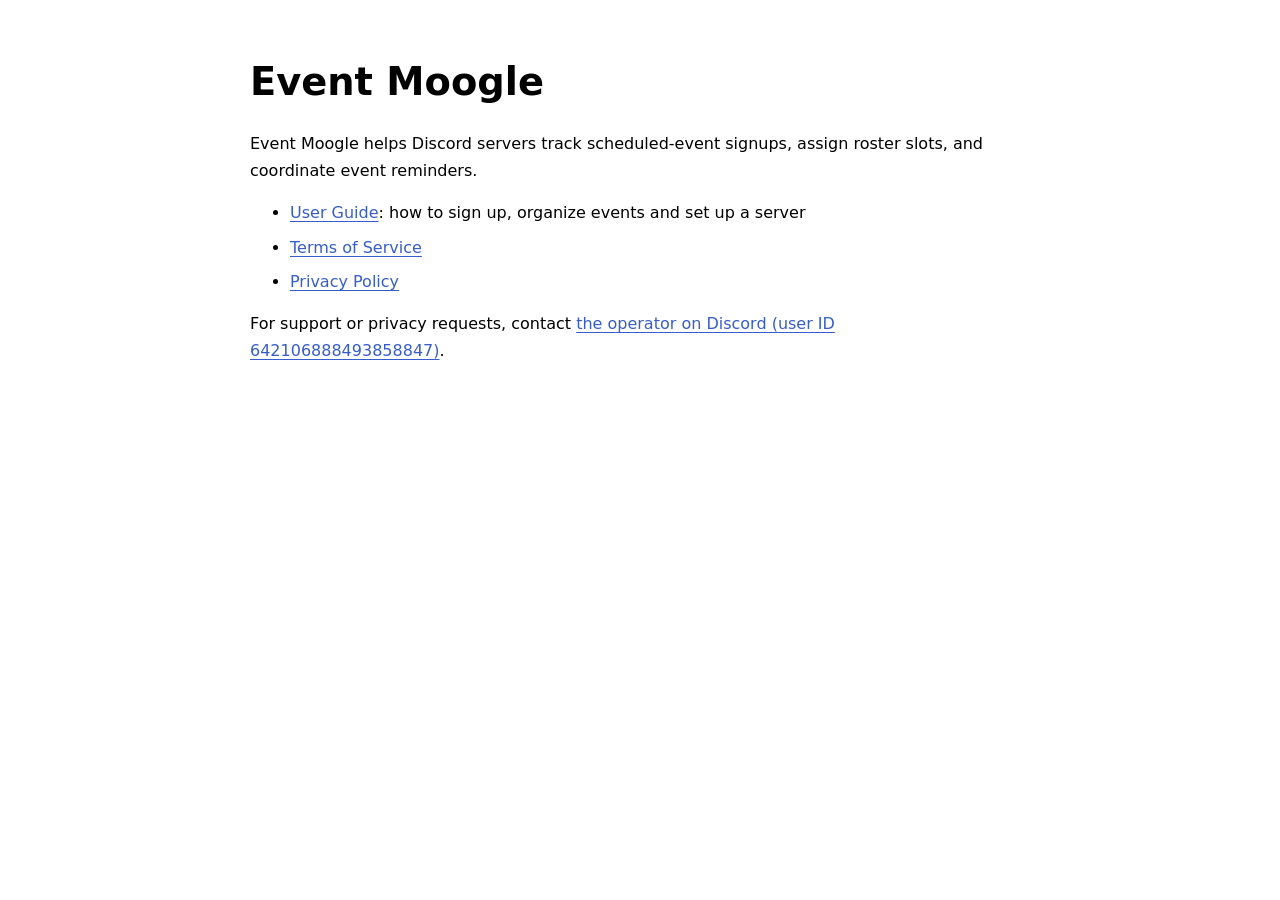
==== index.html @ 097a1b18 "Publish the user guide and policy pages Rendered from the bot repository's policies/ templates.  Co-" ====
<!doctype html>
<html lang="en">
<head>
  <meta charset="utf-8">
  <meta name="viewport" content="width=device-width, initial-scale=1">
  <title>Event Moogle — Policies</title>
  <link rel="stylesheet" href="styles.css">
</head>
<body>
  <main>
    <h1>Event Moogle</h1>
    <p>Event Moogle helps Discord servers track scheduled-event signups, assign roster slots, and coordinate event reminders.</p>
    <ul>
      <li><a href="guide.html">User Guide</a>: how to sign up, organize events and set up a server</li>
      <li><a href="terms.html">Terms of Service</a></li>
      <li><a href="privacy.html">Privacy Policy</a></li>
    </ul>
    <p>For support or privacy requests, contact <a href="https://discord.com/users/642106888493858847">the operator on Discord (user ID 642106888493858847)</a>.</p>
  </main>
</body>
</html>
---- styles.css ----
:root { color-scheme: light dark; font-family: system-ui, sans-serif; line-height: 1.65; }
body { max-width: 780px; margin: 0 auto; padding: 32px 24px 64px; }
nav { display: flex; flex-wrap: wrap; gap: 20px; margin-bottom: 32px; }
a { color: #365dcc; text-underline-offset: 3px; }
h1, h2 { line-height: 1.25; }
h1 { font-size: 2.4rem; }
h2 { margin-top: 32px; font-size: 1.3rem; }
.meta { color: #595959; }
.draft { border: 2px solid #986300; padding: 16px; border-radius: 8px; }
li { margin-bottom: 8px; }
footer { margin-top: 48px; border-top: 1px solid #888; padding-top: 16px; }
h3 { margin-top: 24px; font-size: 1.05rem; }
table { border-collapse: collapse; width: 100%; margin: 12px 0; display: block; overflow-x: auto; }
th, td { border: 1px solid #c8c8c8; padding: 6px 10px; text-align: left; vertical-align: top; }
code, pre { font-family: ui-monospace, SFMono-Regular, Menlo, monospace; font-size: 0.92em; }
pre { background: #f2f3f5; padding: 12px 16px; border-radius: 8px; overflow-x: auto; }
.toc { color: #595959; }
@media (prefers-color-scheme: dark) {
  body { background: #17191e; color: #eceef3; }
  a { color: #a5baff; }
  .meta { color: #b7bcc7; }
  .draft { border-color: #e9b950; }
  th, td { border-color: #3c4048; }
  pre { background: #22252c; }
  .toc { color: #b7bcc7; }
}
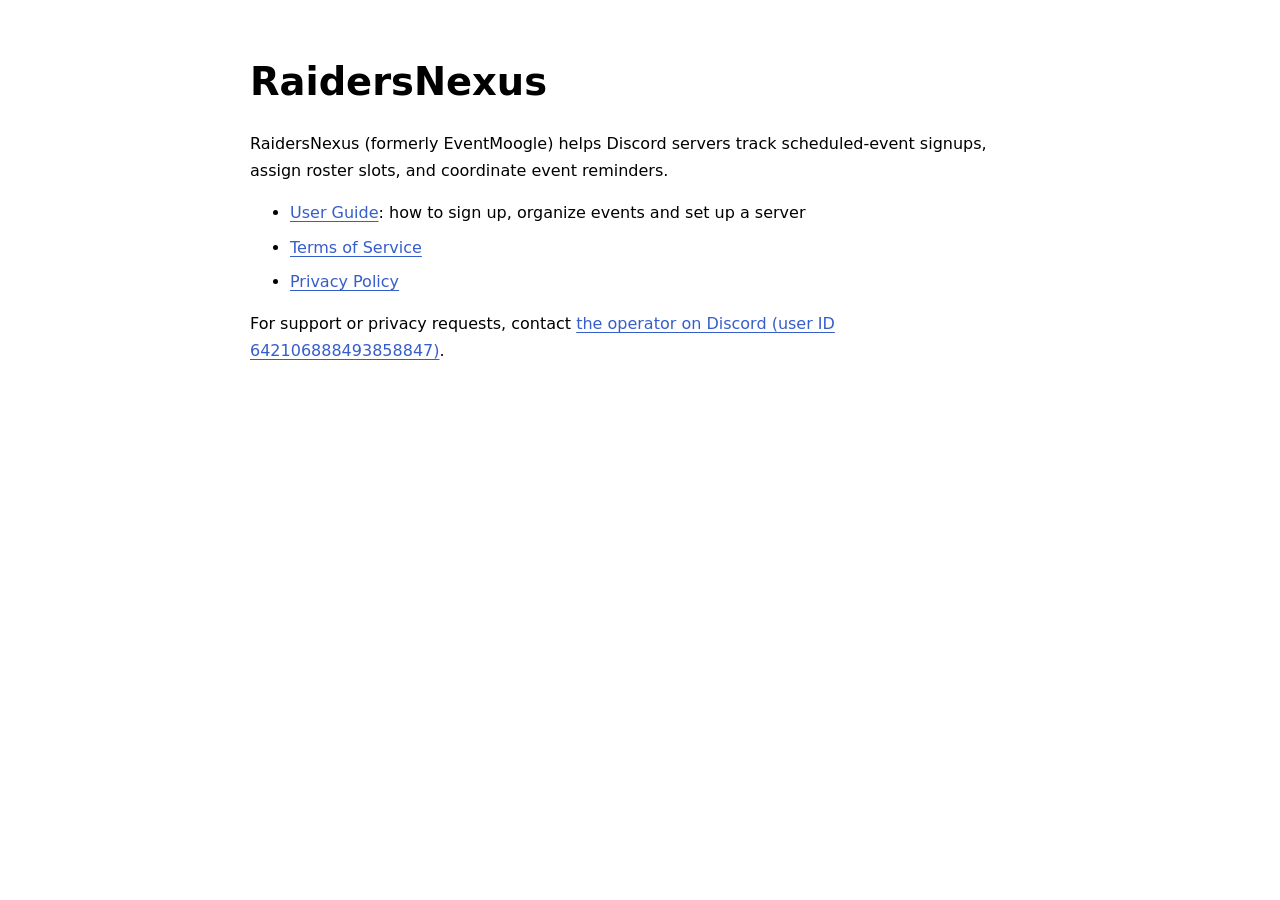
==== commit 1c54ba00: "EventMoogle is now RaidersNexus (v3.19.0): guides and policies renamed; Terms and Privacy effective " ====
--- a/index.html
+++ b/index.html
@@ -3,13 +3,13 @@
 <head>
   <meta charset="utf-8">
   <meta name="viewport" content="width=device-width, initial-scale=1">
-  <title>Event Moogle — Policies</title>
+  <title>RaidersNexus — Policies</title>
   <link rel="stylesheet" href="styles.css">
 </head>
 <body>
   <main>
-    <h1>Event Moogle</h1>
-    <p>Event Moogle helps Discord servers track scheduled-event signups, assign roster slots, and coordinate event reminders.</p>
+    <h1>RaidersNexus</h1>
+    <p>RaidersNexus (formerly EventMoogle) helps Discord servers track scheduled-event signups, assign roster slots, and coordinate event reminders.</p>
     <ul>
       <li><a href="guide.html">User Guide</a>: how to sign up, organize events and set up a server</li>
       <li><a href="terms.html">Terms of Service</a></li>
